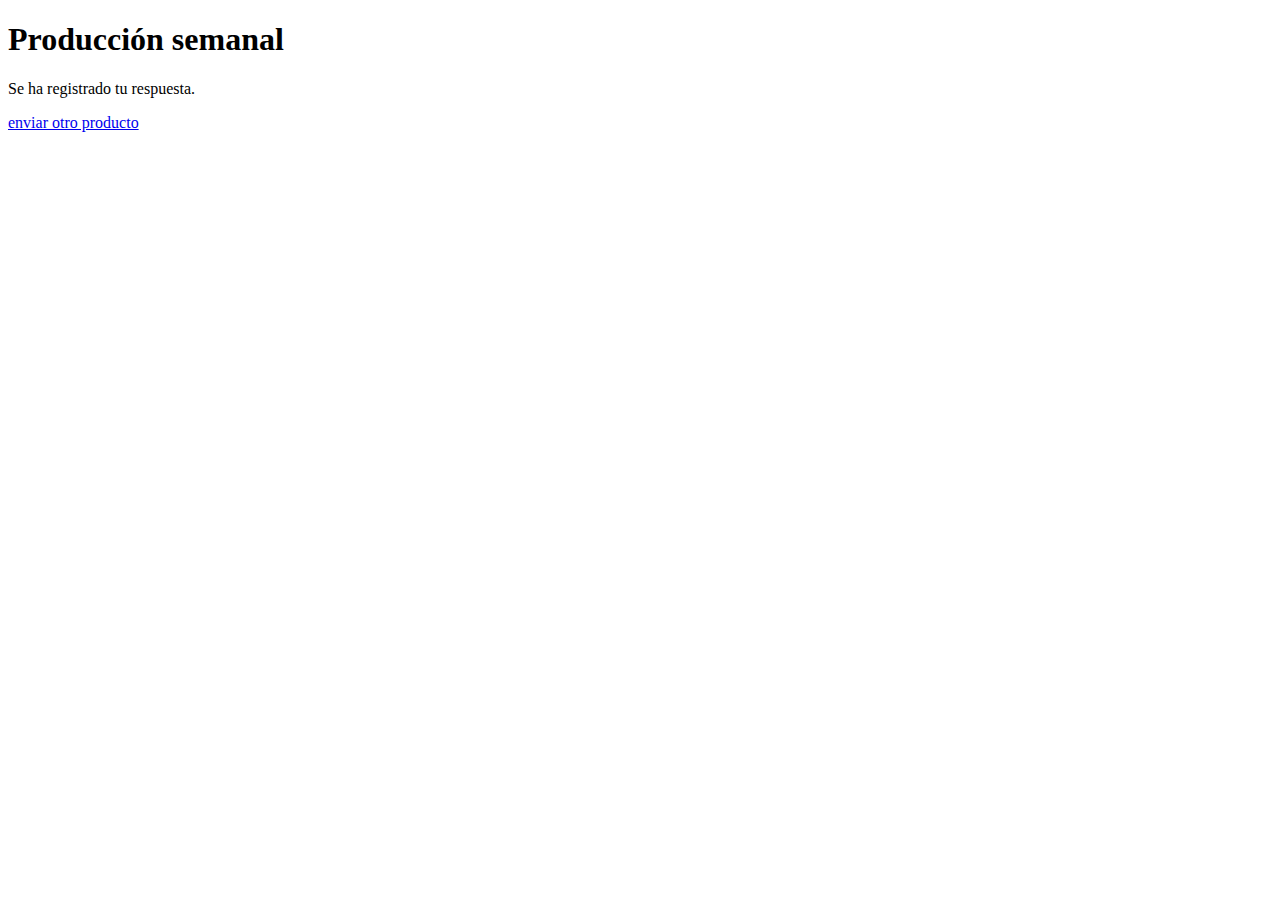
==== ty.html @ d876840b "cambio de js, simuleando una DB" ====
<!DOCTYPE html>
<html lang="en">
<head>
    <meta charset="UTF-8">
    <meta name="viewport" content="width=device-width, initial-scale=1.0">
    <title>Document</title>
</head>
<body>
    <div>
        <section>
            <h1 class="title">Producción semanal</h1>
         <p>Se ha registrado tu respuesta.</p>
        <a href="index.html">enviar otro producto</a>
        </section>
    </div>
</body>
</html>
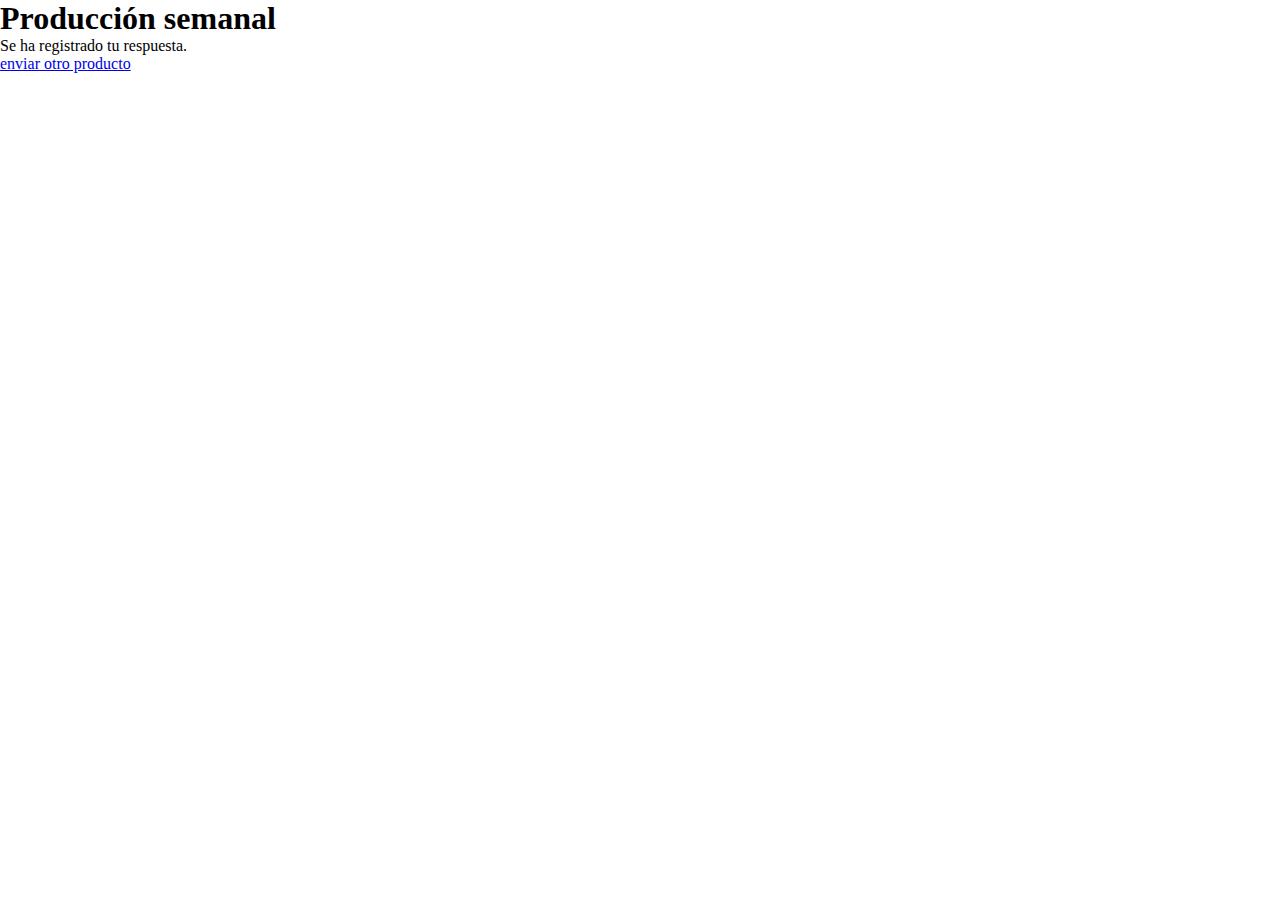
==== commit 1eb8a748: "estilo para ty" ====
--- a/ty.html
+++ b/ty.html
@@ -4,10 +4,12 @@
     <meta charset="UTF-8">
     <meta name="viewport" content="width=device-width, initial-scale=1.0">
     <title>Document</title>
+    <link rel="stylesheet" href="main.css">
+
 </head>
 <body>
     <div>
-        <section>
+        <section class="container">
             <h1 class="title">Producción semanal</h1>
          <p>Se ha registrado tu respuesta.</p>
         <a href="index.html">enviar otro producto</a>
--- a/main.css
+++ b/main.css
@@ -0,0 +1,56 @@
+* {
+    margin: 0;
+    padding: 0;
+    box-sizing: border-box;
+}
+
+/* media queries for mobile */
+
+@media only screen and (max-width: 600px) {
+    .container {
+        width: 100%;
+        height: 100vh;
+        padding: 2%;
+        text-align: center;
+        display: flex;
+        flex-direction: column;
+        justify-content: center;
+    }
+
+    .title {
+        width: 100%;
+        height: 7%;
+        text-align: center;
+        border-bottom: 0.05em solid black;
+        margin-bottom: 1%;
+        font-size: 1.8em;
+        font-family: Cambria, Cochin, Georgia, Times, 'Times New Roman', serif;
+
+    }
+
+    .form-container {
+        width: 100%;
+        height: 25%;
+        display: grid;
+        grid-template-columns: repeat(2, 1fr);
+        justify-content: center;
+        align-items: center;
+
+        input{
+            width: 100%;
+        }
+ 
+
+    }
+    .input-group {
+        display: flex;
+        flex-flow: row;
+
+        input{
+            width: 50%;
+        }
+        #selector{
+            width: 50%;
+        }
+    }
+}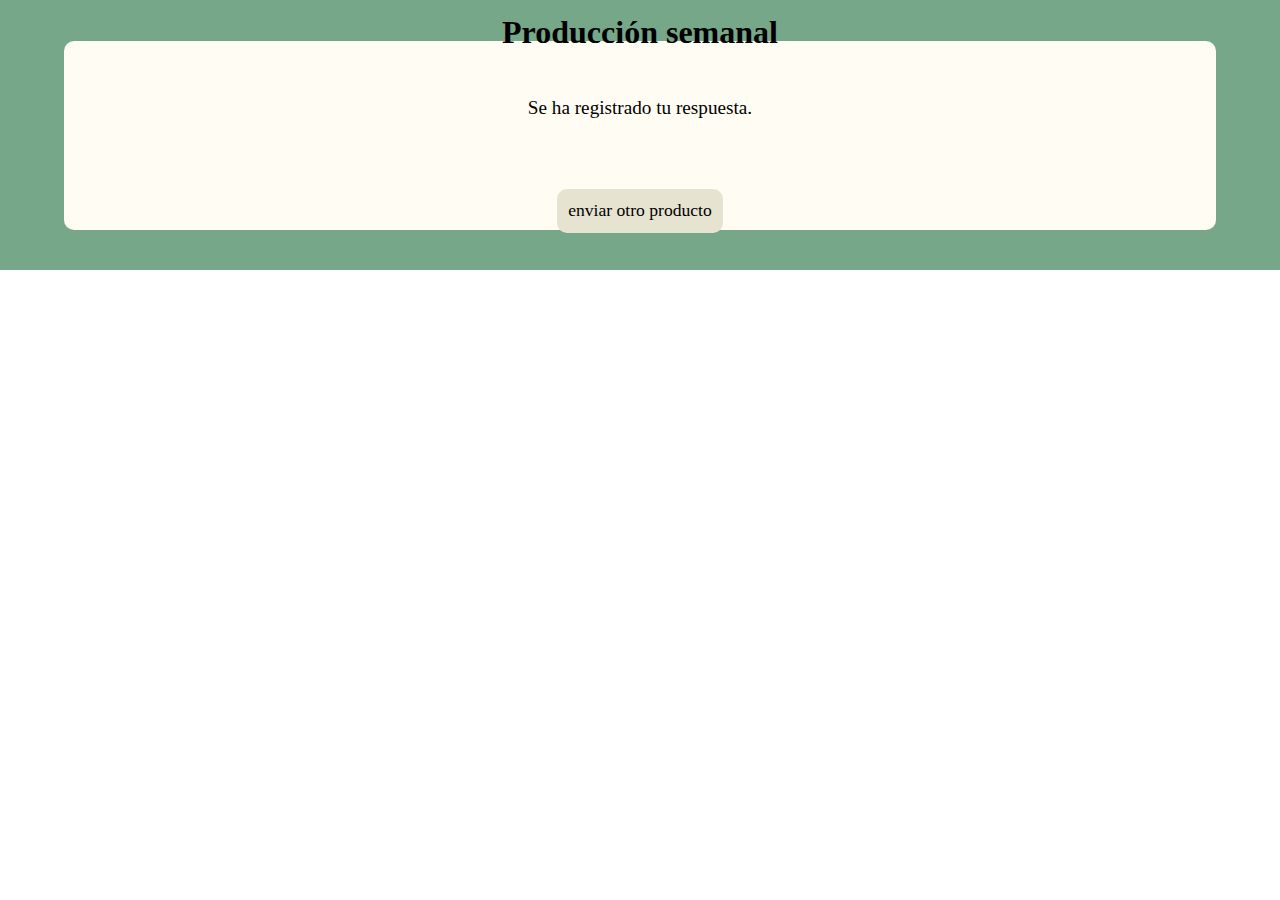
==== commit 20af9459: "HACIENDOLO BONITO :)" ====
--- a/ty.html
+++ b/ty.html
@@ -4,13 +4,13 @@
     <meta charset="UTF-8">
     <meta name="viewport" content="width=device-width, initial-scale=1.0">
     <title>Document</title>
-    <link rel="stylesheet" href="main.css">
+    <link rel="stylesheet" href="ty.css">
 
 </head>
 <body>
-    <div>
-        <section class="container">
-            <h1 class="title">Producción semanal</h1>
+    <div class="container_ty">
+        <section class="section-container">
+            <h1 >Producción semanal</h1>
          <p>Se ha registrado tu respuesta.</p>
         <a href="index.html">enviar otro producto</a>
         </section>
--- a/ty.css
+++ b/ty.css
@@ -0,0 +1,49 @@
+*{
+    margin: 0;
+    padding: 0;
+    box-sizing: border-box;
+}
+.container_ty{
+    width: 100%;
+    height: 30vh;
+    display: flex;
+    justify-content: center;
+    align-items: center;
+    background-color: rgb(118, 167, 137);
+}
+.section-container{
+    width: 90%;
+    height: 70%;
+    display: flex;
+    justify-content: center;
+    align-items: center;
+    flex-direction: column;
+    background-color: rgb(255, 252, 243);
+    border-radius: 10px;
+
+
+    h1{
+        font-size: 2em;
+       
+    }
+
+    p{
+        font-size: 1.2em;
+        padding: 1%;
+        margin: 3%;
+    }
+
+    a{
+        text-decoration: none;
+        text-align: center;
+        color: rgb(0, 0, 0);
+        font-size: 1.1em;
+        background-color: rgb(230, 227, 209);
+        margin: 2%;
+        padding: 1%;
+        border-radius: 10px;
+
+    }
+    
+}
+
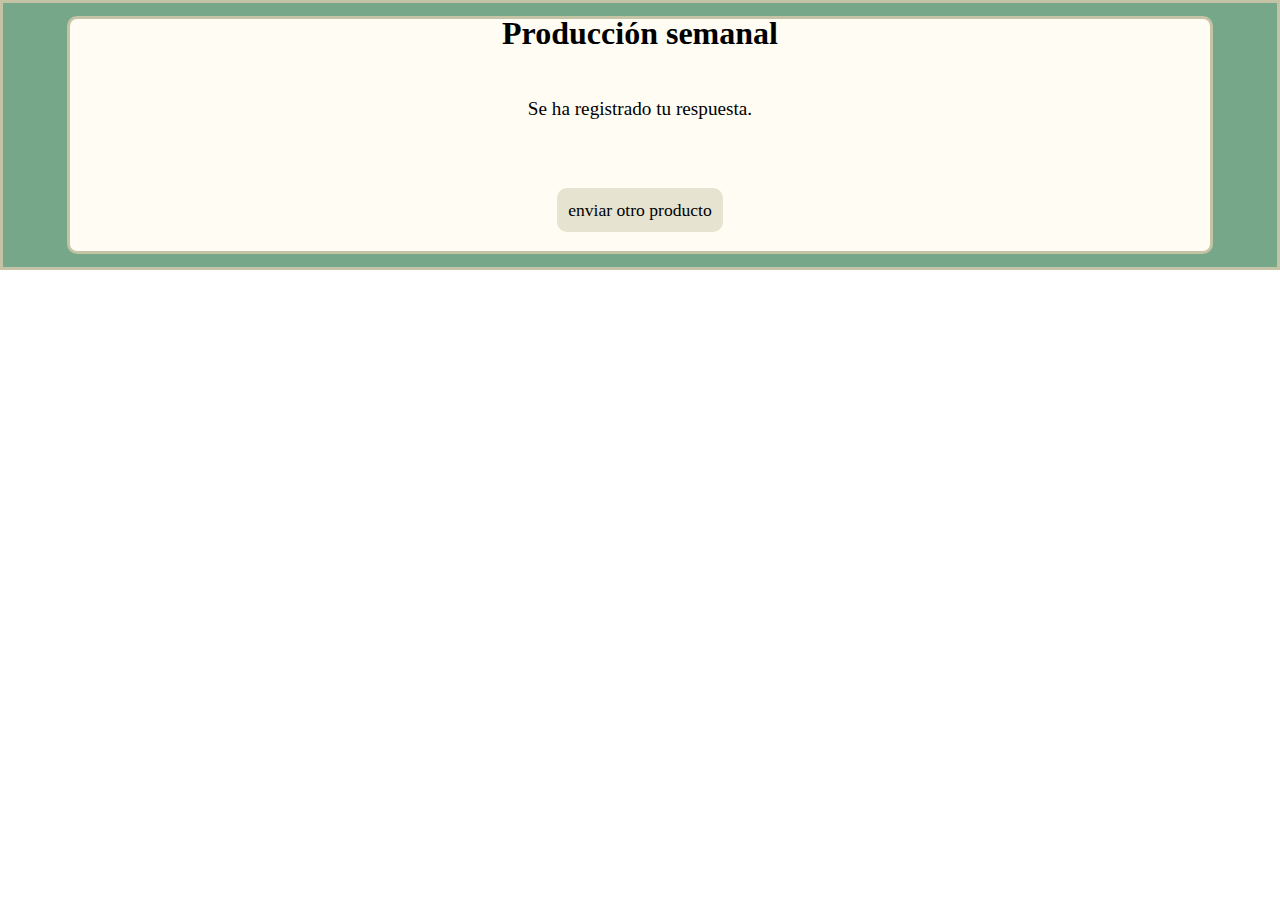
==== commit 8c4948e5: "intentando post" ====
--- a/ty.html
+++ b/ty.html
@@ -1,9 +1,9 @@
 <!DOCTYPE html>
-<html lang="en">
+<html lang="es">
 <head>
     <meta charset="UTF-8">
     <meta name="viewport" content="width=device-width, initial-scale=1.0">
-    <title>Document</title>
+    <title>producción</title>
     <link rel="stylesheet" href="ty.css">
 
 </head>
@@ -11,8 +11,8 @@
     <div class="container_ty">
         <section class="section-container">
             <h1 >Producción semanal</h1>
-         <p>Se ha registrado tu respuesta.</p>
-        <a href="index.html">enviar otro producto</a>
+         <p class="p-section">Se ha registrado tu respuesta.</p>
+        <a class="boton" href="index.html">enviar otro producto</a>
         </section>
     </div>
 </body>
--- a/ty.css
+++ b/ty.css
@@ -1,39 +1,49 @@
-*{
+* {
     margin: 0;
     padding: 0;
     box-sizing: border-box;
+    font-family: Cambria, Cochin, Georgia, Times, 'Times New Roman', serif;
+
 }
-.container_ty{
+
+@media screen and (min-width: 320px), (max-width: 768px) {
+    
+}
+.container_ty {
     width: 100%;
     height: 30vh;
     display: flex;
     justify-content: center;
     align-items: center;
     background-color: rgb(118, 167, 137);
+    border: 3px solid rgb(197, 195, 165);
+
 }
-.section-container{
+
+.section-container {
     width: 90%;
-    height: 70%;
+    height: 90%;
     display: flex;
     justify-content: center;
     align-items: center;
     flex-direction: column;
     background-color: rgb(255, 252, 243);
     border-radius: 10px;
+    border: 3px solid rgb(197, 195, 165);
 
 
-    h1{
+    h1 {
         font-size: 2em;
-       
+
     }
 
-    p{
+    .p-section {
         font-size: 1.2em;
         padding: 1%;
         margin: 3%;
     }
 
-    a{
+   .boton {
         text-decoration: none;
         text-align: center;
         color: rgb(0, 0, 0);
@@ -44,6 +54,9 @@
         border-radius: 10px;
 
     }
-    
-}
 
+
+    .boton:hover {
+        font-size: 2em;
+    }
+}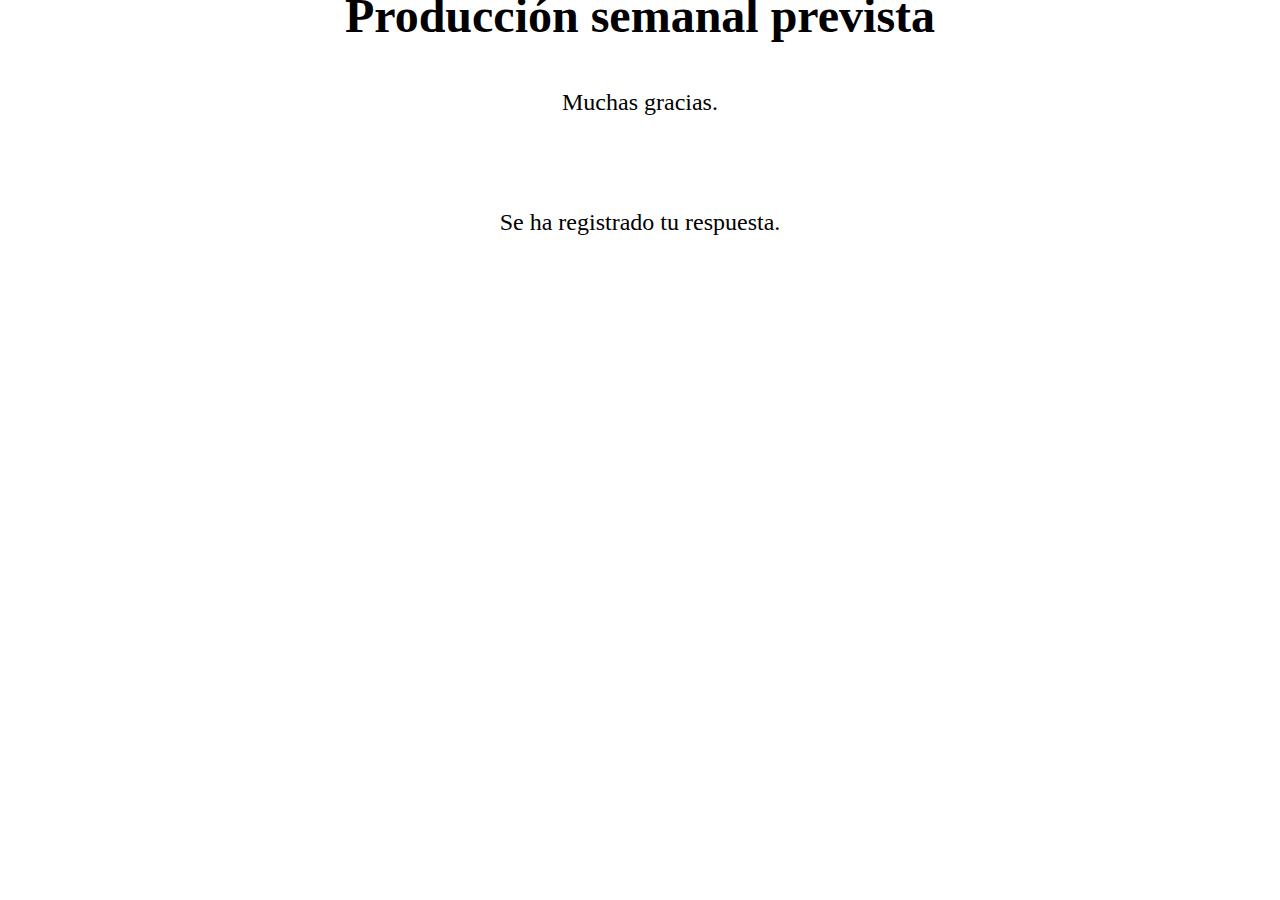
==== commit 311180a8: "Cambios menores" ====
--- a/ty.html
+++ b/ty.html
@@ -10,9 +10,9 @@
 <body>
     <div class="container_ty">
         <section class="section-container">
-            <h1 >Producción semanal</h1>
-         <p class="p-section">Se ha registrado tu respuesta.</p>
-        <a class="boton" href="index.html">enviar otro producto</a>
+            <h1 >Producción semanal prevista</h1>
+         <p>Muchas gracias.</p>
+         <p>Se ha registrado tu respuesta.</p>
         </section>
     </div>
 </body>
--- a/ty.css
+++ b/ty.css
@@ -3,21 +3,16 @@
     padding: 0;
     box-sizing: border-box;
     font-family: Cambria, Cochin, Georgia, Times, 'Times New Roman', serif;
-
+    font-size: x-large;
 }
-
-@media screen and (min-width: 320px), (max-width: 768px) {
-    
-}
+@media screen and (min-width: 320px),
+(max-width: 768px) {
 .container_ty {
     width: 100%;
     height: 30vh;
     display: flex;
     justify-content: center;
     align-items: center;
-    background-color: rgb(118, 167, 137);
-    border: 3px solid rgb(197, 195, 165);
-
 }
 
 .section-container {
@@ -27,18 +22,12 @@
     justify-content: center;
     align-items: center;
     flex-direction: column;
-    background-color: rgb(255, 252, 243);
-    border-radius: 10px;
-    border: 3px solid rgb(197, 195, 165);
 
-
-    h1 {
-        font-size: 2em;
-
+    h1{
+        font-size: xxx-large;
     }
 
-    .p-section {
-        font-size: 1.2em;
+        p {
         padding: 1%;
         margin: 3%;
     }
@@ -48,11 +37,8 @@
         text-align: center;
         color: rgb(0, 0, 0);
         font-size: 1.1em;
-        background-color: rgb(230, 227, 209);
         margin: 2%;
         padding: 1%;
-        border-radius: 10px;
-
     }
 
 
